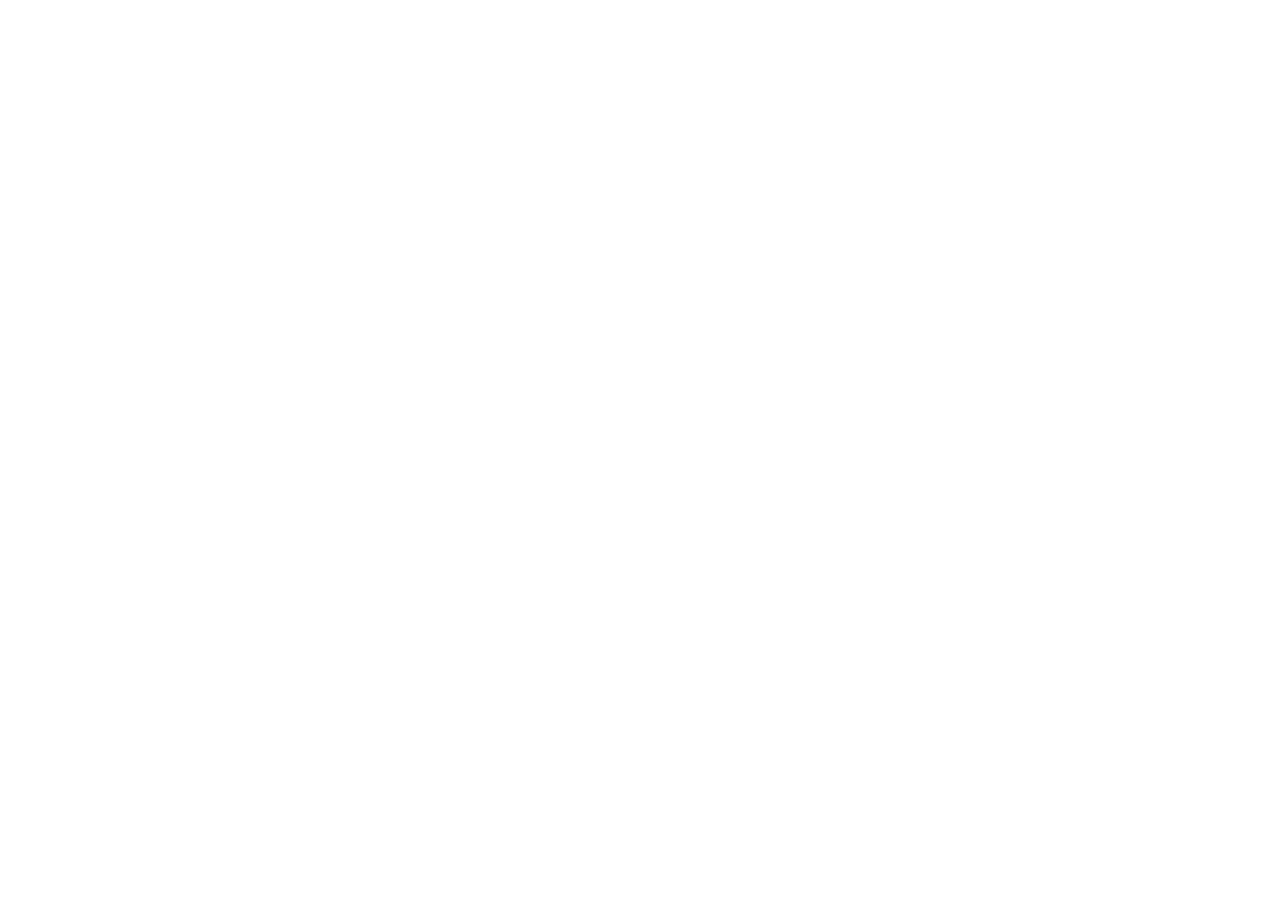
==== html/about.html @ 6f4a477c "Page de contact" ====
<html lang="en">
<head>
    <meta charset="UTF-8">
    <meta http-equiv="X-UA-Compatible" content="IE=edge">
    <meta name="viewport" content="width=device-width, initial-scale=1.0">
    <title>Nom du projet - A propos</title>
</head>
<body>
    
</body>
</html>
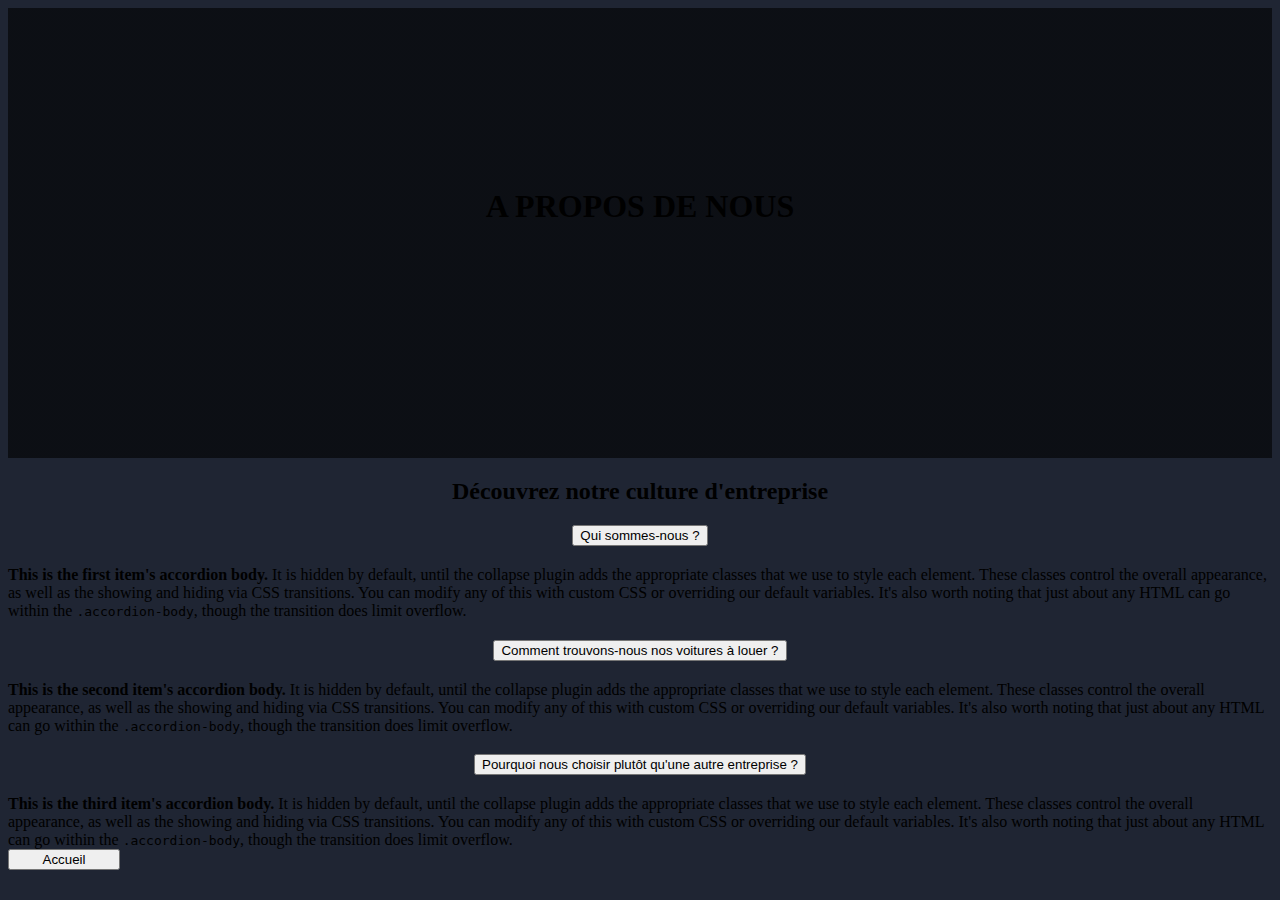
==== commit 1331f239: "Liens accueil" ====
--- a/html/about.html
+++ b/html/about.html
@@ -3,9 +3,60 @@
     <meta charset="UTF-8">
     <meta http-equiv="X-UA-Compatible" content="IE=edge">
     <meta name="viewport" content="width=device-width, initial-scale=1.0">
+    <link href="https://cdn.jsdelivr.net/npm/bootstrap@5.0.0-beta2/dist/css/bootstrap.min.css" rel="stylesheet" integrity="sha384-BmbxuPwQa2lc/FVzBcNJ7UAyJxM6wuqIj61tLrc4wSX0szH/Ev+nYRRuWlolflfl" crossorigin="anonymous">
+    <link rel="stylesheet" href="../css/style.css">
     <title>Nom du projet - A propos</title>
 </head>
-<body>
+<body id="about-page"> 
+    <header class="shadow">
+        <h1 class="text-center text-white" style="padding-top: 20vh;">A PROPOS DE NOUS</h1>
+    </header>
+
+    <div class="container mt-5">
+        <h2 class="text-light"> Découvrez notre culture d'entreprise </h2>
+        <div class="accordion bg-light container p-0 mt-4 rounded shadow" id="accordionExample">
+            <div class="accordion-item">
+              <h2 class="accordion-header" id="headingOne">
+                <button class="accordion-button" type="button" data-bs-toggle="collapse" data-bs-target="#collapseOne" aria-expanded="true" aria-controls="collapseOne">
+                  Qui sommes-nous ?
+                </button>
+              </h2>
+              <div id="collapseOne" class="accordion-collapse collapse show" aria-labelledby="headingOne" data-bs-parent="#accordionExample">
+                <div class="accordion-body">
+                  <strong>This is the first item's accordion body.</strong> It is hidden by default, until the collapse plugin adds the appropriate classes that we use to style each element. These classes control the overall appearance, as well as the showing and hiding via CSS transitions. You can modify any of this with custom CSS or overriding our default variables. It's also worth noting that just about any HTML can go within the <code>.accordion-body</code>, though the transition does limit overflow.
+                </div>
+              </div>
+            </div>
+            <div class="accordion-item">
+              <h2 class="accordion-header" id="headingTwo">
+                <button class="accordion-button collapsed" type="button" data-bs-toggle="collapse" data-bs-target="#collapseTwo" aria-expanded="false" aria-controls="collapseTwo">
+                  Comment trouvons-nous nos voitures à louer ?
+                </button>
+              </h2>
+              <div id="collapseTwo" class="accordion-collapse collapse" aria-labelledby="headingTwo" data-bs-parent="#accordionExample">
+                <div class="accordion-body">
+                  <strong>This is the second item's accordion body.</strong> It is hidden by default, until the collapse plugin adds the appropriate classes that we use to style each element. These classes control the overall appearance, as well as the showing and hiding via CSS transitions. You can modify any of this with custom CSS or overriding our default variables. It's also worth noting that just about any HTML can go within the <code>.accordion-body</code>, though the transition does limit overflow.
+                </div>
+              </div>
+            </div>
+            <div class="accordion-item">
+              <h2 class="accordion-header" id="headingThree">
+                <button class="accordion-button collapsed" type="button" data-bs-toggle="collapse" data-bs-target="#collapseThree" aria-expanded="false" aria-controls="collapseThree">
+                  Pourquoi nous choisir plutôt qu'une autre entreprise ?
+                </button>
+              </h2>
+              <div id="collapseThree" class="accordion-collapse collapse" aria-labelledby="headingThree" data-bs-parent="#accordionExample">
+                <div class="accordion-body">
+                  <strong>This is the third item's accordion body.</strong> It is hidden by default, until the collapse plugin adds the appropriate classes that we use to style each element. These classes control the overall appearance, as well as the showing and hiding via CSS transitions. You can modify any of this with custom CSS or overriding our default variables. It's also worth noting that just about any HTML can go within the <code>.accordion-body</code>, though the transition does limit overflow.
+                </div>
+              </div>
+            </div>
+          </div>
+          <a href="../index.html"><button style="width: 7rem;" class="btn btn-warning mt-3">Accueil</button>  </a>
+    </div>
+   
+      <script src="https://cdn.jsdelivr.net/npm/bootstrap@5.0.0-beta2/dist/js/bootstrap.bundle.min.js" integrity="sha384-b5kHyXgcpbZJO/tY9Ul7kGkf1S0CWuKcCD38l8YkeH8z8QjE0GmW1gYU5S9FOnJ0" crossorigin="anonymous"></script>
+
+</body>
     
-</body>
 </html>--- a/css/style.css
+++ b/css/style.css
@@ -0,0 +1,151 @@
+body {
+    background-color: #1F2533;
+}
+
+#product-search {
+	font-size: 1rem;
+	background-color: #F1F1F1;
+	border-radius: 15px;
+	border: 1px solid #DEDEDE;
+	padding: 10px;
+	align-self: flex-start;
+	min-width: 300px;
+	outline: none;
+}
+
+.header-content {
+    width: 100vw;
+    z-index: 1000;
+}
+
+.car-rent {
+    width: 20vw;
+    transition: transform 0.3s;
+    border: none;
+}
+
+.car-rent:hover {
+    transform: translateY(-5px) ;
+}
+
+.card img {
+    height: 225px;
+    border-bottom: 1px solid black;
+    background-color: #171C26;
+}
+
+.car-details {
+    background-color: #1F2533 ;
+}
+
+.car-details * {
+    color : white;
+}
+
+.car-photo {
+    width: 40rem;   
+}
+
+.caracteristique {
+    width: 13vw;
+    padding: 1rem 0.5rem;
+    border-radius: 5px;
+    border : 1px solid black;
+    margin : 1rem 2rem 1rem 0;
+    box-shadow: 5px 5px 5px black;
+}
+
+.caracteristique p {
+    margin-bottom: 0;
+}
+
+
+
+#contact-page {
+    background-image: linear-gradient(
+        rgba(0, 0, 0, 0.2), 
+        rgba(0, 0, 0, 0.2)
+      ), url("../images/audi_1.jpg");
+}
+
+#about-page > header {
+    background-image: linear-gradient(
+        rgba(0, 0, 0, 0.6), 
+        rgba(0, 0, 0, 0.6)
+      ), url("../images/business.jpg");
+      background-size: cover;
+      height: 50vh;
+}
+
+@media screen and (max-width: 1400px) {
+    h1,h2 {
+        text-align: center;
+    }
+    #car-list {
+        justify-content: center;
+    }
+
+    .car-rent {
+        width: 30vw;
+    }
+
+    .caracteristique {
+        width: 20vw;
+    }
+}
+
+@media screen and (max-width: 1200px) {
+    .car-photo {
+        width: 30rem;
+    }
+}
+
+@media screen and (max-width: 1000px) {
+    .model-container {
+        flex-direction: column;
+    }
+
+    .car-photo {
+        display: block;
+        margin: auto;
+    }
+
+    .carac-container {
+        justify-content: center;
+    }
+
+    .caracteristique {
+        width: 25vw;
+    }
+}
+
+@media screen and (max-width: 900px) {
+    .car-rent {
+        width: 70vw;
+    }
+
+    .caracteristique {
+        width: 30vw;
+    }
+}
+
+@media screen and (max-width: 700px) {
+    .car-rent {
+        width: 90vw;
+    }
+
+    .caracteristique {
+        width: 60vw;
+        margin: 1rem 0;
+    }
+
+    .car-photo {
+        width: 20rem;
+    }
+}
+
+@media screen and (max-width: 500px) {
+    .car-rent {
+        width: 90vw;
+    }
+}